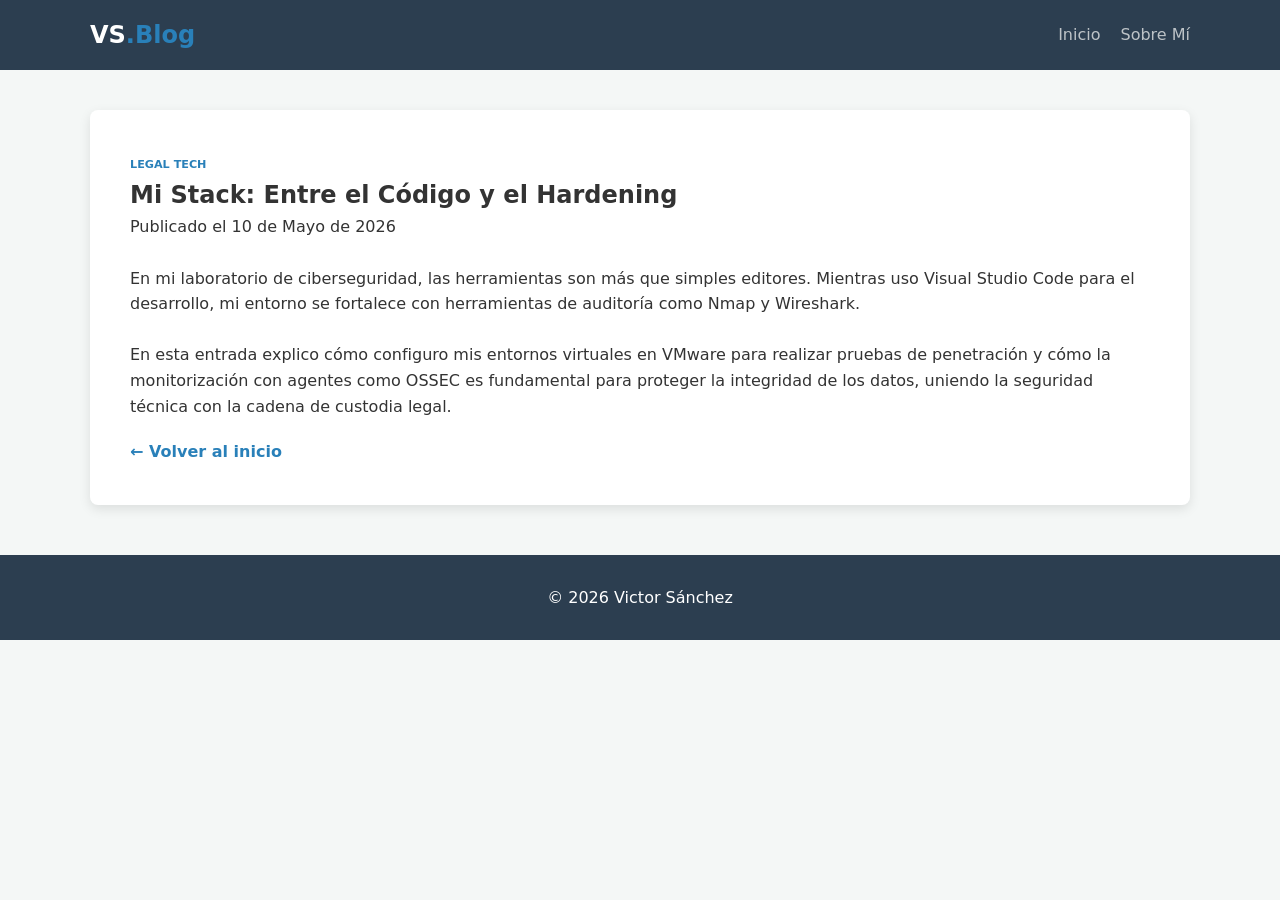
==== entrada2.html @ 45654e23 "Initial commit: Blog profesional de Legal Tech y Ciberseguridad" ====
<!DOCTYPE html>
<html lang="es">
<head>
    <meta charset="UTF-8">
    <meta name="viewport" content="width=device-width, initial-scale=1.0">
    <title>Entrada 1 | Victor Sánchez</title>
    <link rel="stylesheet" href="style.css">
</head>
<body>
    <header class="main-header">
        <nav class="contenedor nav-flex">
            <div class="logo">VS<span>.Blog</span></div>
            <ul class="nav-links">
                <li><a href="index.html">Inicio</a></li>
                <li><a href="sobre-mi.html">Sobre Mí</a></li>
            </ul>
        </nav>
    </header>

    <main class="contenedor">
        <article class="entrada-completa">
            <small class="categoria">Legal Tech</small>
            <h1>Mi Stack: Entre el Código y el Hardening</h1>
            <p class="fecha">Publicado el 10 de Mayo de 2026</p>
            <br>
            
            <p>En mi laboratorio de ciberseguridad, las herramientas son más que simples editores. Mientras uso Visual Studio Code para el desarrollo, mi entorno se fortalece con herramientas de auditoría como Nmap y Wireshark.</p>
            <br>
            <p>En esta entrada explico cómo configuro mis entornos virtuales en VMware para realizar pruebas de penetración y cómo la monitorización con agentes como OSSEC es fundamental para proteger la integridad de los datos, uniendo la seguridad técnica con la cadena de custodia legal.</p>
            
            <a href="index.html" class="btn-volver">← Volver al inicio</a>
        </article>
    </main>

    <footer class="main-footer">
        <p>&copy; 2026 Victor Sánchez</p>
    </footer>
</body>
</html>
---- style.css ----
:root {
    --primario: #2980b9;
    --oscuro: #2c3e50;
    --texto: #333;
    --gris-claro: #f4f7f6;
    --blanco: #ffffff;
    --sombra: 0 4px 12px rgba(0,0,0,0.1);
}

* { margin: 0; padding: 0; box-sizing: border-box; }

body {
    font-family: 'Segoe UI', system-ui, sans-serif;
    background-color: var(--gris-claro);
    color: var(--texto);
    line-height: 1.6;
}

.contenedor {
    width: 90%;
    max-width: 1100px;
    margin: 0 auto;
}

/* Header */
.main-header {
    background-color: var(--oscuro);
    padding: 1rem 0;
    position: sticky;
    top: 0;
    z-index: 100;
}

.nav-flex {
    display: flex;
    justify-content: space-between;
    align-items: center;
}

.logo { color: white; font-size: 1.5rem; font-weight: bold; }
.logo span { color: var(--primario); }

.nav-links { display: flex; list-style: none; gap: 20px; }
.nav-links a { color: #bdc3c7; text-decoration: none; transition: 0.3s; }
.nav-links a:hover, .nav-links a.active { color: white; }

/* Grid Blog */
.hero { text-align: center; padding: 60px 0 30px; }
.grid-blog {
    display: grid;
    grid-template-columns: repeat(auto-fit, minmax(300px, 1fr));
    gap: 30px;
}

.tarjeta {
    background: white;
    border-radius: 8px;
    box-shadow: var(--sombra);
    transition: transform 0.3s;
    display: flex;
    flex-direction: column;
}

.tarjeta:hover { transform: translateY(-5px); }

.tarjeta-contenido { padding: 25px; flex-grow: 1; }

.categoria {
    color: var(--primario);
    font-weight: bold;
    font-size: 0.7rem;
    text-transform: uppercase;
}

.btn {
    display: block;
    background: var(--primario);
    color: white;
    text-align: center;
    padding: 10px;
    text-decoration: none;
    border-radius: 4px;
    margin-top: 15px;
}

/* Estilos de Entrada Completa */
.entrada-completa {
    background: white;
    padding: 40px;
    border-radius: 8px;
    margin-top: 40px;
    box-shadow: var(--sombra);
}

blockquote {
    margin: 25px 0;
    padding: 20px;
    border-left: 5px solid var(--primario);
    background: #f9f9f9;
    font-style: italic;
}

.btn-volver { color: var(--primario); text-decoration: none; font-weight: bold; display: inline-block; margin-top: 20px; }

/* Footer */
.main-footer {
    background: var(--oscuro);
    color: white;
    text-align: center;
    padding: 30px 0;
    margin-top: 50px;
}
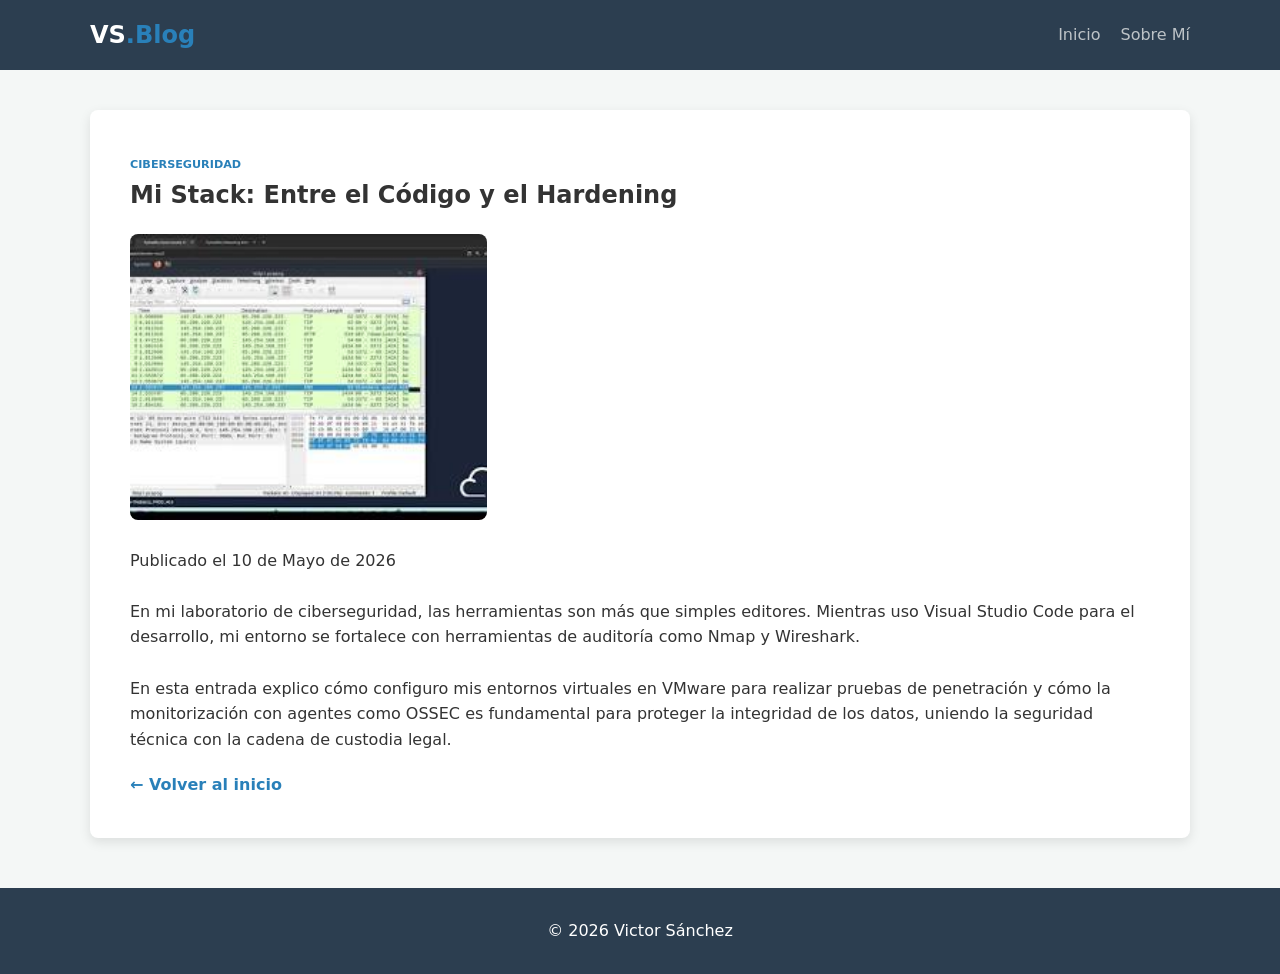
==== commit 2d0b5bea: "Imágenes finales para el blog profesional" ====
--- a/entrada2.html
+++ b/entrada2.html
@@ -19,8 +19,9 @@
 
     <main class="contenedor">
         <article class="entrada-completa">
-            <small class="categoria">Legal Tech</small>
+            <small class="categoria">Ciberseguridad</small>
             <h1>Mi Stack: Entre el Código y el Hardening</h1>
+            <img src="img/entrada2.jpg" alt="Laboratorio de Ciberseguridad" style="width: 35%; border-radius:8px; margin: 20px 0;">
             <p class="fecha">Publicado el 10 de Mayo de 2026</p>
             <br>
             
